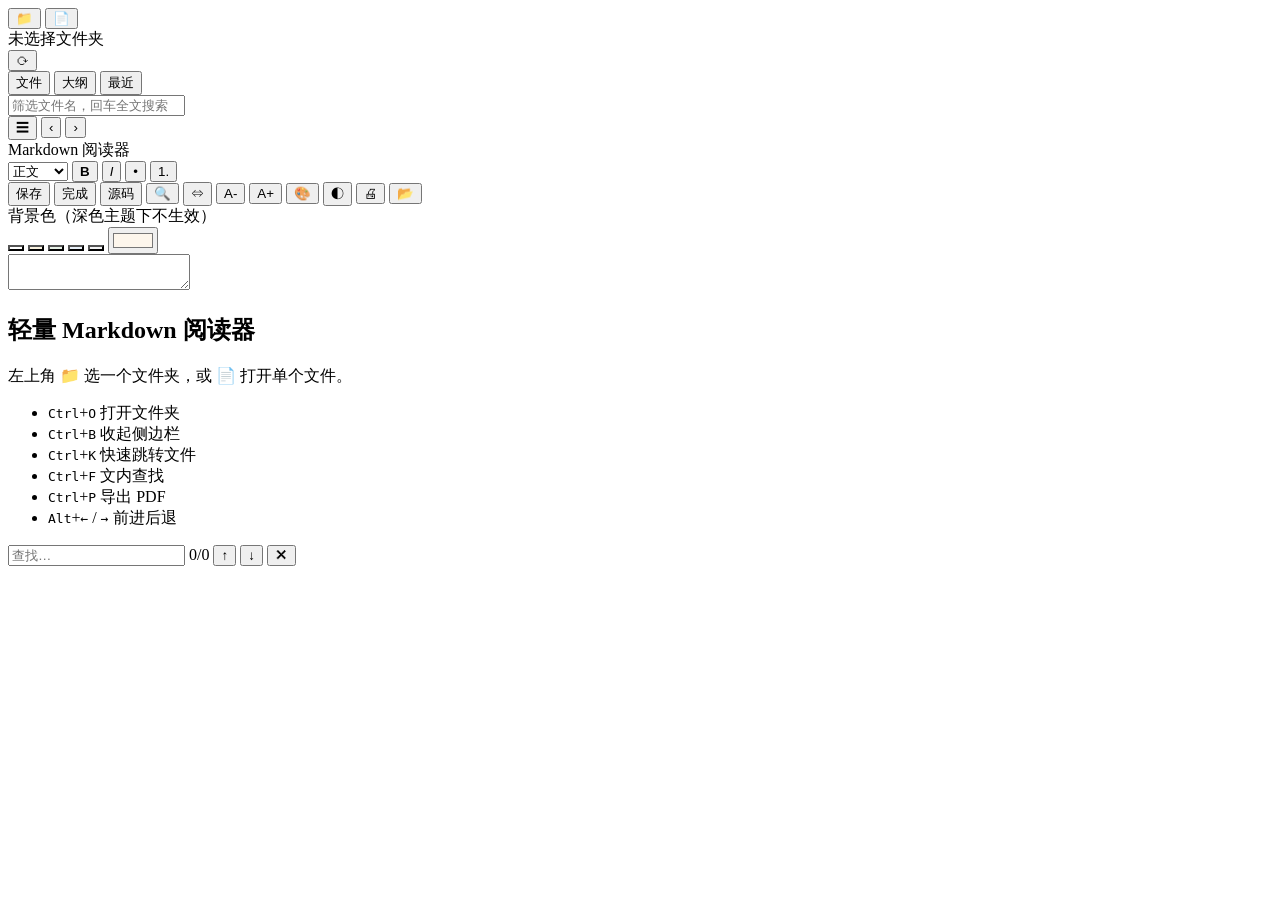
==== app/index.html @ 31daa9d7 "repo: make mdreader a standalone repository" ====
<!DOCTYPE html>
<html lang="zh-CN" data-theme="light">
<head>
<meta charset="utf-8">
<meta name="viewport" content="width=device-width, initial-scale=1">
<title>Markdown 阅读器</title>
<link rel="stylesheet" href="/vendor/katex.min.css">
<link rel="stylesheet" href="/vendor/hljs-light.css" id="hljs-light">
<link rel="stylesheet" href="/vendor/hljs-dark.css" id="hljs-dark" disabled>
<link rel="stylesheet" href="/app.css">
</head>
<body>
<div id="app">

  <aside id="sidebar">
    <div class="side-top">
      <button class="icon-btn" id="btn-folder" title="打开文件夹  Ctrl+O">📁</button>
      <button class="icon-btn" id="btn-file" title="打开单个文件  Ctrl+Shift+O">📄</button>
      <div class="root-name" id="root-name" title="">未选择文件夹</div>
      <button class="icon-btn" id="btn-refresh" title="刷新文件树">⟳</button>
    </div>

    <div class="tabs">
      <button class="tab active" data-pane="pane-tree">文件</button>
      <button class="tab" data-pane="pane-outline">大纲</button>
      <button class="tab" data-pane="pane-recent">最近</button>
    </div>

    <div class="filter-row" id="filter-row">
      <input id="filter" type="search" placeholder="筛选文件名，回车全文搜索" autocomplete="off" spellcheck="false">
    </div>

    <div class="pane" id="pane-tree"></div>
    <div class="pane hidden" id="pane-outline"></div>
    <div class="pane hidden" id="pane-recent"></div>
  </aside>

  <div id="resizer" title="拖动调整宽度"></div>

  <main id="main">
    <header id="topbar">
      <button class="icon-btn" id="btn-sidebar" title="侧边栏  Ctrl+B">☰</button>
      <button class="icon-btn" id="btn-back" title="后退  Alt+←">‹</button>
      <button class="icon-btn" id="btn-fwd" title="前进  Alt+→">›</button>
      <div class="doc-title" id="doc-title">Markdown 阅读器</div>
      <div class="spacer"></div>
      <div id="visual-tools" class="visual-tools hidden" aria-label="格式工具栏">
        <select id="block-style" title="段落样式" aria-label="段落样式">
          <option value="p">正文</option>
          <option value="h1">标题 1</option>
          <option value="h2">标题 2</option>
          <option value="h3">标题 3</option>
        </select>
        <button class="icon-btn format-btn" id="fmt-bold" title="粗体 Ctrl+B"><b>B</b></button>
        <button class="icon-btn format-btn" id="fmt-italic" title="斜体 Ctrl+I"><i>I</i></button>
        <button class="icon-btn format-btn" id="fmt-ul" title="无序列表">•</button>
        <button class="icon-btn format-btn" id="fmt-ol" title="有序列表">1.</button>
      </div>
      <button class="icon-btn action-btn primary hidden" id="btn-save" title="保存文档  Ctrl+S">保存</button>
      <button class="icon-btn action-btn hidden" id="btn-cancel" title="返回阅读视图">完成</button>
      <button class="icon-btn action-btn hidden" id="btn-source" title="切换 Markdown 源码编辑  Ctrl+E">源码</button>
      <button class="icon-btn" id="btn-find"  title="查找  Ctrl+F">🔍</button>
      <button class="icon-btn" id="btn-width" title="切换正文宽度">⇔</button>
      <button class="icon-btn" id="btn-fsdec" title="缩小字号  Ctrl+-">A-</button>
      <button class="icon-btn" id="btn-fsinc" title="放大字号  Ctrl+=">A+</button>
      <button class="icon-btn" id="btn-palette" title="背景调色">🎨</button>
      <button class="icon-btn" id="btn-theme" title="主题">◐</button>
      <button class="icon-btn" id="btn-print" title="导出 PDF / 打印  Ctrl+P">🖨</button>
      <button class="icon-btn" id="btn-reveal" title="在资源管理器中显示">📂</button>
    </header>

    <div id="palette-pop" class="hidden">
      <div class="pp-title">背景色（深色主题下不生效）</div>
      <div class="pp-swatches">
        <button class="sw" data-p="default" title="默认"   style="background:#ffffff"></button>
        <button class="sw" data-p="sepia"   title="羊皮纸" style="background:#f9f2e0"></button>
        <button class="sw" data-p="green"   title="护眼绿" style="background:#e8f2e8"></button>
        <button class="sw" data-p="blue"    title="淡蓝"   style="background:#eaf2fa"></button>
        <button class="sw" data-p="gray"    title="浅灰"   style="background:#f4f4f5"></button>
        <label class="sw custom" title="自定义颜色"><input type="color" id="palette-custom" value="#fdf6ec"></label>
      </div>
    </div>

    <div id="progress"><div id="progress-bar"></div></div>

    <div id="scroller">
      <div id="editor-wrap" class="hidden">
        <textarea id="editor" aria-label="Markdown 编辑器" autocomplete="off" spellcheck="false"></textarea>
      </div>
      <article id="content" class="md">
        <div class="empty-state">
          <h2>轻量 Markdown 阅读器</h2>
          <p>左上角 <b>📁</b> 选一个文件夹，或 <b>📄</b> 打开单个文件。</p>
          <ul class="keys">
            <li><kbd>Ctrl</kbd>+<kbd>O</kbd> 打开文件夹</li>
            <li><kbd>Ctrl</kbd>+<kbd>B</kbd> 收起侧边栏</li>
            <li><kbd>Ctrl</kbd>+<kbd>K</kbd> 快速跳转文件</li>
            <li><kbd>Ctrl</kbd>+<kbd>F</kbd> 文内查找</li>
            <li><kbd>Ctrl</kbd>+<kbd>P</kbd> 导出 PDF</li>
            <li><kbd>Alt</kbd>+<kbd>←</kbd> / <kbd>→</kbd> 前进后退</li>
          </ul>
        </div>
      </article>
    </div>

    <footer id="status">
      <span id="stat-words"></span>
      <span id="stat-read"></span>
      <span id="stat-edit"></span>
      <span class="spacer"></span>
      <span id="stat-path"></span>
    </footer>
  </main>

  <div id="findbar" class="hidden">
    <input id="find-input" type="text" placeholder="查找…" autocomplete="off" spellcheck="false">
    <span id="find-count">0/0</span>
    <button class="icon-btn" id="find-prev" title="上一个  Shift+Enter">↑</button>
    <button class="icon-btn" id="find-next" title="下一个  Enter">↓</button>
    <button class="icon-btn" id="find-close" title="关闭  Esc">✕</button>
  </div>

  <div id="lightbox" class="hidden"><img id="lightbox-img" alt=""></div>
  <div id="toast"></div>
</div>

<script src="/vendor/marked.min.js"></script>
<script src="/vendor/highlight.min.js"></script>
<script src="/vendor/katex.min.js"></script>
<script src="/app.js"></script>
</body>
</html>
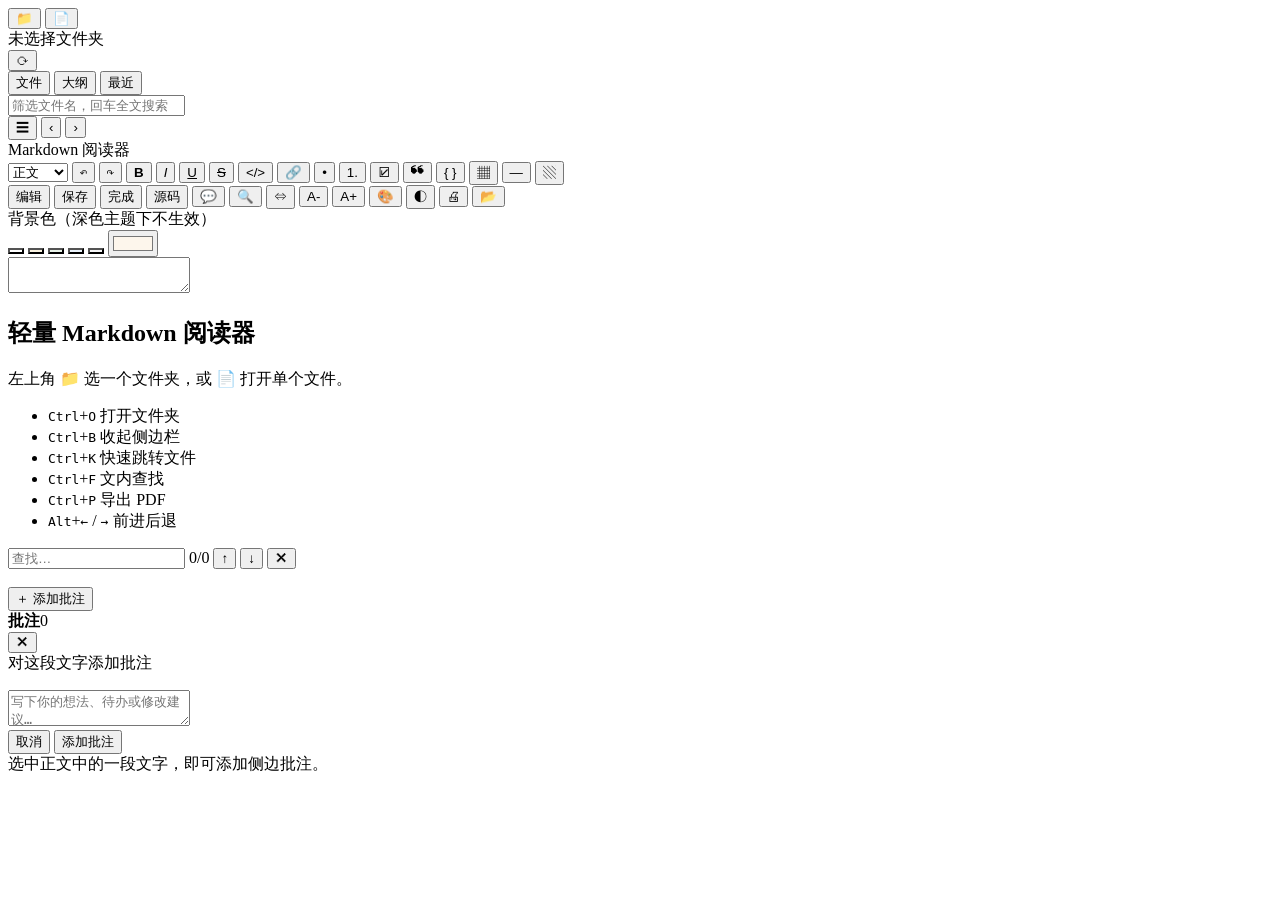
==== commit 72cc0c21: "feat: release v1.1.0 editor comments and recents" ====
--- a/app/index.html
+++ b/app/index.html
@@ -50,15 +50,32 @@
           <option value="h1">标题 1</option>
           <option value="h2">标题 2</option>
           <option value="h3">标题 3</option>
+          <option value="h4">标题 4</option>
+          <option value="h5">标题 5</option>
+          <option value="h6">标题 6</option>
         </select>
+        <button class="icon-btn format-btn" id="fmt-undo" title="撤销 Ctrl+Z">↶</button>
+        <button class="icon-btn format-btn" id="fmt-redo" title="重做 Ctrl+Y">↷</button>
         <button class="icon-btn format-btn" id="fmt-bold" title="粗体 Ctrl+B"><b>B</b></button>
         <button class="icon-btn format-btn" id="fmt-italic" title="斜体 Ctrl+I"><i>I</i></button>
+        <button class="icon-btn format-btn" id="fmt-underline" title="下划线"><u>U</u></button>
+        <button class="icon-btn format-btn" id="fmt-strike" title="删除线"><s>S</s></button>
+        <button class="icon-btn format-btn" id="fmt-inline-code" title="行内代码">&lt;/&gt;</button>
+        <button class="icon-btn format-btn" id="fmt-link" title="插入链接">🔗</button>
         <button class="icon-btn format-btn" id="fmt-ul" title="无序列表">•</button>
         <button class="icon-btn format-btn" id="fmt-ol" title="有序列表">1.</button>
+        <button class="icon-btn format-btn" id="fmt-task" title="待办列表">☑</button>
+        <button class="icon-btn format-btn" id="fmt-quote" title="引用">❝</button>
+        <button class="icon-btn format-btn" id="fmt-code-block" title="代码块">{ }</button>
+        <button class="icon-btn format-btn" id="fmt-table" title="插入 3×3 表格">▦</button>
+        <button class="icon-btn format-btn" id="fmt-divider" title="分割线">—</button>
+        <button class="icon-btn format-btn" id="fmt-image" title="插入本地图片">▧</button>
       </div>
+      <button class="icon-btn action-btn hidden" id="btn-edit" title="编辑文档">编辑</button>
       <button class="icon-btn action-btn primary hidden" id="btn-save" title="保存文档  Ctrl+S">保存</button>
       <button class="icon-btn action-btn hidden" id="btn-cancel" title="返回阅读视图">完成</button>
       <button class="icon-btn action-btn hidden" id="btn-source" title="切换 Markdown 源码编辑  Ctrl+E">源码</button>
+      <button class="icon-btn" id="btn-comments" title="批注  Ctrl+Alt+M">💬</button>
       <button class="icon-btn" id="btn-find"  title="查找  Ctrl+F">🔍</button>
       <button class="icon-btn" id="btn-width" title="切换正文宽度">⇔</button>
       <button class="icon-btn" id="btn-fsdec" title="缩小字号  Ctrl+-">A-</button>
@@ -122,6 +139,27 @@
 
   <div id="lightbox" class="hidden"><img id="lightbox-img" alt=""></div>
   <div id="toast"></div>
+  <div id="comment-pop" class="hidden" role="dialog" aria-label="添加批注">
+    <button id="btn-add-comment">＋ 添加批注</button>
+  </div>
+  <aside id="comments-panel" class="hidden" aria-label="文档批注">
+  <div class="comments-head">
+    <div><strong>批注</strong><span id="comments-count">0</span></div>
+    <button class="icon-btn" id="btn-comments-close" title="关闭批注">✕</button>
+  </div>
+  <div id="comment-compose" class="hidden">
+    <div class="comment-compose-label">对这段文字添加批注</div>
+    <blockquote id="comment-quote"></blockquote>
+    <textarea id="comment-input" maxlength="4000" placeholder="写下你的想法、待办或修改建议…" spellcheck="false"></textarea>
+    <div class="comment-compose-actions">
+      <button class="comment-text-btn" id="btn-comment-cancel">取消</button>
+      <button class="comment-primary-btn" id="btn-comment-submit">添加批注</button>
+    </div>
+  </div>
+  <div id="comments-list" class="comments-list">
+    <div class="comments-empty">选中正文中的一段文字，即可添加侧边批注。</div>
+  </div>
+  </aside>
 </div>
 
 <script src="/vendor/marked.min.js"></script>
